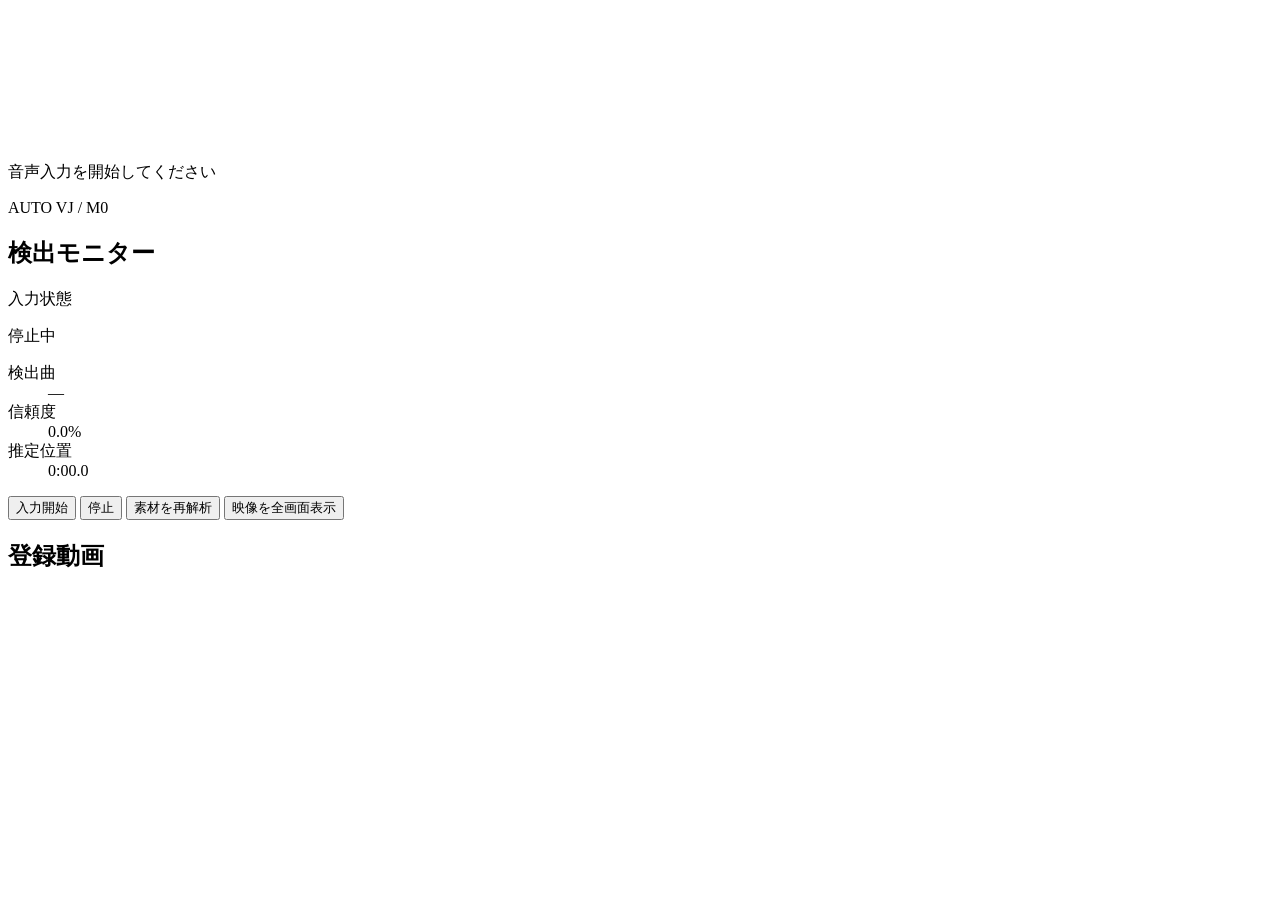
==== wwwroot/index.html @ 482ac50b "modified:   Models/AppConfig.cs 	modified:   Models/TrackRecord.cs 	modified:   README.md 	modified:" ====
<!doctype html>
<html lang="ja">
<head>
  <meta charset="utf-8">
  <meta name="viewport" content="width=device-width, initial-scale=1">
  <title>AutoVJ M0</title>
  <link rel="stylesheet" href="/style.css">
</head>
<body>
  <main class="layout">
    <section class="stage" aria-label="映像出力">
      <video id="output-video" muted playsinline></video>
      <div id="idle-message" class="idle-message">音声入力を開始してください</div>
    </section>

    <aside class="panel">
      <header>
        <p class="eyebrow">AUTO VJ / M0</p>
        <h1>検出モニター</h1>
      </header>

      <section class="status-card">
        <span id="capture-indicator" class="indicator"></span>
        <div>
          <p class="label">入力状態</p>
          <p id="status-message">停止中</p>
        </div>
      </section>

      <dl class="metrics">
        <div><dt>検出曲</dt><dd id="track-name">—</dd></div>
        <div><dt>信頼度</dt><dd id="confidence">0.0%</dd></div>
        <div><dt>推定位置</dt><dd id="position">0:00.0</dd></div>
      </dl>

      <div class="actions">
        <button id="start-button" class="primary">入力開始</button>
        <button id="stop-button">停止</button>
        <button id="rebuild-button">素材を再解析</button>
        <button id="fullscreen-button">映像を全画面表示</button>
      </div>

      <section>
        <h2>登録動画</h2>
        <div id="track-list" class="track-list"></div>
      </section>
    </aside>
  </main>
  <script src="/app.js"></script>
</body>
</html>
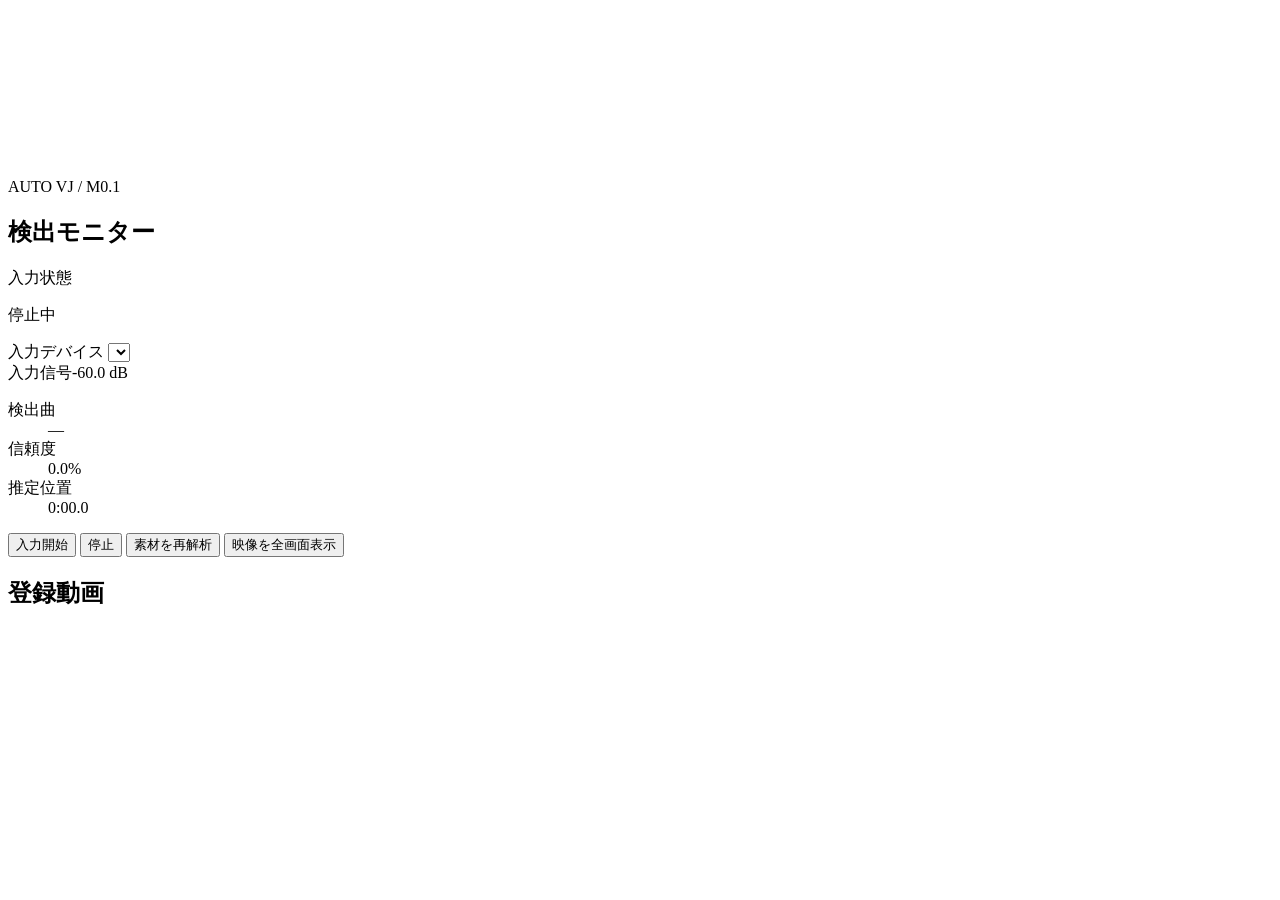
==== commit cb7f0a22: "modified:   Models/AppConfig.cs 	new file:   Models/AudioDeviceRequest.cs 	modified:   Models/Runtim" ====
--- a/wwwroot/index.html
+++ b/wwwroot/index.html
@@ -3,19 +3,19 @@
 <head>
   <meta charset="utf-8">
   <meta name="viewport" content="width=device-width, initial-scale=1">
-  <title>AutoVJ M0</title>
+  <title>AutoVJ M0.1</title>
   <link rel="stylesheet" href="/style.css">
 </head>
 <body>
   <main class="layout">
     <section class="stage" aria-label="映像出力">
-      <video id="output-video" muted playsinline></video>
-      <div id="idle-message" class="idle-message">音声入力を開始してください</div>
+      <video id="output-video" autoplay loop muted playsinline preload="auto"></video>
+      <div id="idle-message" class="idle-message" hidden>汎用動画を読み込めません</div>
     </section>
 
     <aside class="panel">
       <header>
-        <p class="eyebrow">AUTO VJ / M0</p>
+        <p class="eyebrow">AUTO VJ / M0.1</p>
         <h1>検出モニター</h1>
       </header>
 
@@ -24,6 +24,15 @@
         <div>
           <p class="label">入力状態</p>
           <p id="status-message">停止中</p>
+        </div>
+      </section>
+
+      <section class="input-controls">
+        <label for="device-select">入力デバイス</label>
+        <select id="device-select"></select>
+        <div class="level-heading"><span>入力信号</span><output id="level-value">-60.0 dB</output></div>
+        <div id="level-meter" class="level-meter" role="meter" aria-label="入力信号レベル" aria-valuemin="0" aria-valuemax="100" aria-valuenow="0">
+          <span id="level-fill"></span>
         </div>
       </section>
 
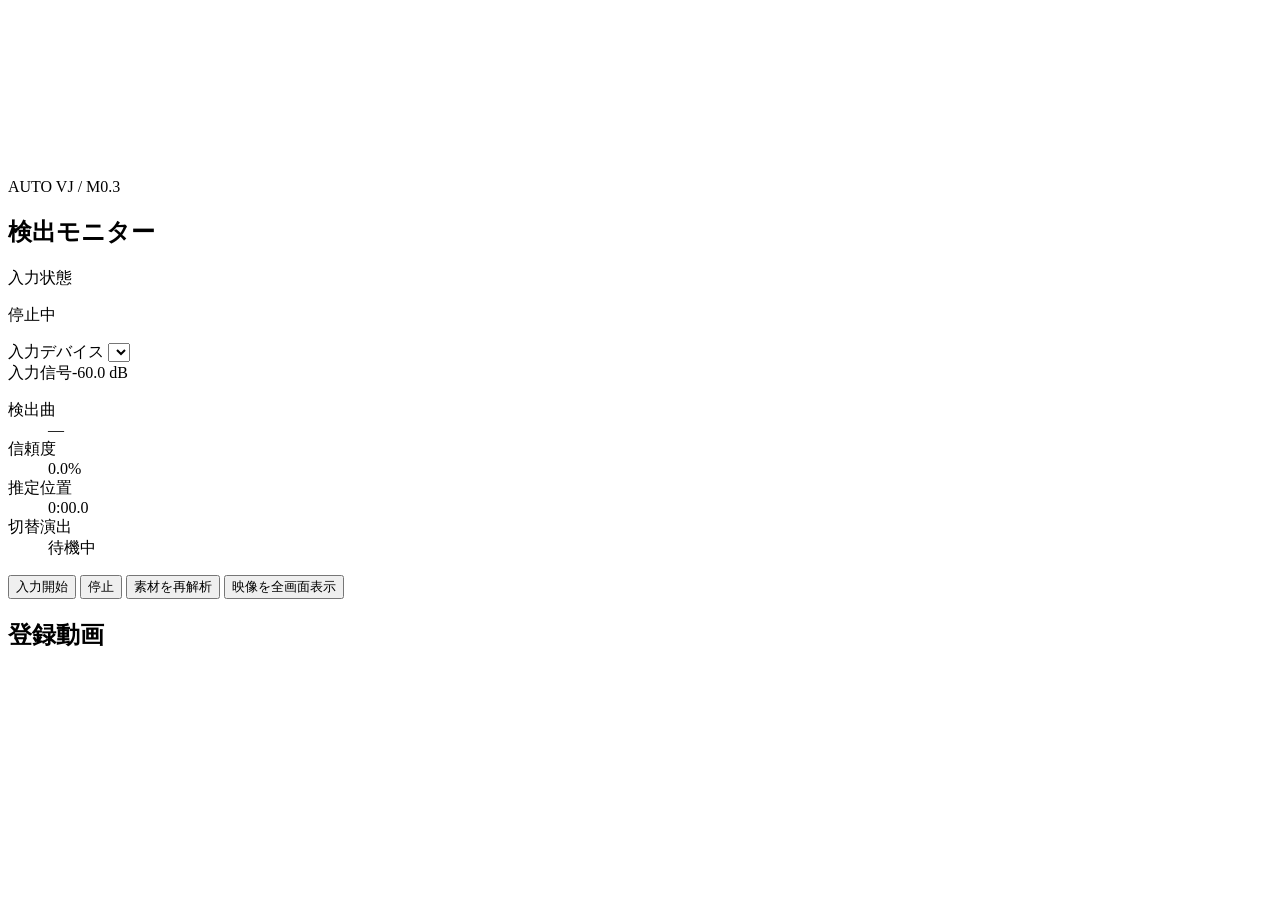
==== commit 4fe441db: "modified:   Models/AppConfig.cs 	modified:   Models/RuntimeState.cs 	modified:   Program.cs 	modifie" ====
--- a/wwwroot/index.html
+++ b/wwwroot/index.html
@@ -3,19 +3,22 @@
 <head>
   <meta charset="utf-8">
   <meta name="viewport" content="width=device-width, initial-scale=1">
-  <title>AutoVJ M0.1</title>
-  <link rel="stylesheet" href="/style.css">
+  <title>AutoVJ M0.3</title>
+  <link rel="stylesheet" href="/style.css?v=m03">
 </head>
 <body>
   <main class="layout">
     <section class="stage" aria-label="映像出力">
-      <video id="output-video" autoplay loop muted playsinline preload="auto"></video>
+      <div id="video-stack" class="video-stack">
+        <video class="output-video" loop muted playsinline preload="auto"></video>
+        <video class="output-video" loop muted playsinline preload="auto"></video>
+      </div>
       <div id="idle-message" class="idle-message" hidden>汎用動画を読み込めません</div>
     </section>
 
     <aside class="panel">
       <header>
-        <p class="eyebrow">AUTO VJ / M0.1</p>
+        <p class="eyebrow">AUTO VJ / M0.3</p>
         <h1>検出モニター</h1>
       </header>
 
@@ -40,6 +43,7 @@
         <div><dt>検出曲</dt><dd id="track-name">—</dd></div>
         <div><dt>信頼度</dt><dd id="confidence">0.0%</dd></div>
         <div><dt>推定位置</dt><dd id="position">0:00.0</dd></div>
+        <div><dt>切替演出</dt><dd id="transition-mode">待機中</dd></div>
       </dl>
 
       <div class="actions">
@@ -49,12 +53,18 @@
         <button id="fullscreen-button">映像を全画面表示</button>
       </div>
 
+      <section id="test-controls" class="test-controls" hidden>
+        <h2>UI試験</h2>
+        <button id="test-next-button">次の登録動画へ切替</button>
+        <button id="test-fallback-button">汎用動画へ切替</button>
+      </section>
+
       <section>
         <h2>登録動画</h2>
         <div id="track-list" class="track-list"></div>
       </section>
     </aside>
   </main>
-  <script src="/app.js"></script>
+  <script src="/app.js?v=m03"></script>
 </body>
 </html>
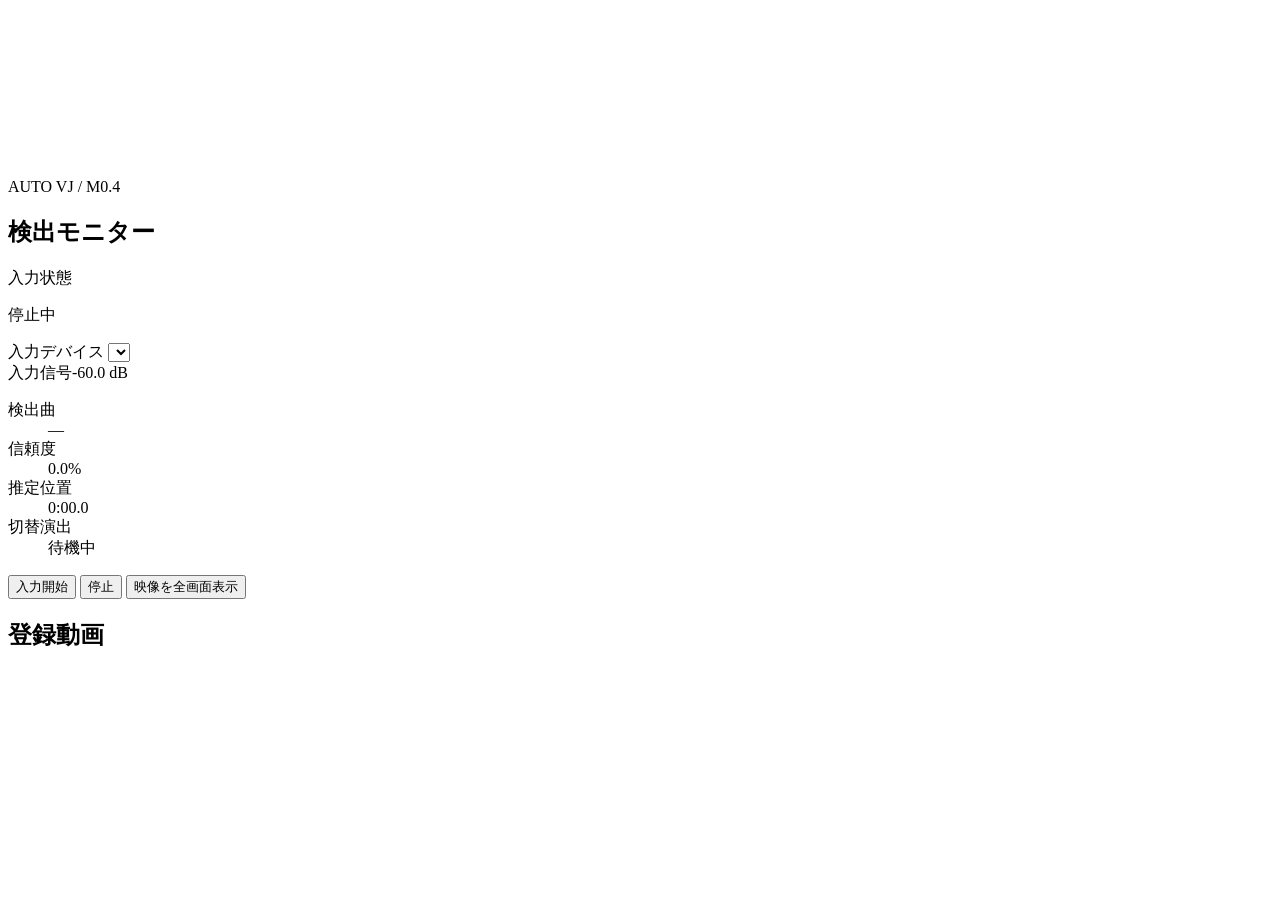
==== commit 83471938: "modified:   .gitignore 	modified:   AutoVJ.csproj 	new file:   Catalog/AutoVJ.Catalog.csproj 	new fi" ====
--- a/wwwroot/index.html
+++ b/wwwroot/index.html
@@ -3,8 +3,8 @@
 <head>
   <meta charset="utf-8">
   <meta name="viewport" content="width=device-width, initial-scale=1">
-  <title>AutoVJ M0.3</title>
-  <link rel="stylesheet" href="/style.css?v=m03">
+  <title>AutoVJ M0.4</title>
+  <link rel="stylesheet" href="/style.css?v=m04">
 </head>
 <body>
   <main class="layout">
@@ -18,7 +18,7 @@
 
     <aside class="panel">
       <header>
-        <p class="eyebrow">AUTO VJ / M0.3</p>
+        <p class="eyebrow">AUTO VJ / M0.4</p>
         <h1>検出モニター</h1>
       </header>
 
@@ -49,7 +49,6 @@
       <div class="actions">
         <button id="start-button" class="primary">入力開始</button>
         <button id="stop-button">停止</button>
-        <button id="rebuild-button">素材を再解析</button>
         <button id="fullscreen-button">映像を全画面表示</button>
       </div>
 
@@ -65,6 +64,6 @@
       </section>
     </aside>
   </main>
-  <script src="/app.js?v=m03"></script>
+  <script src="/app.js?v=m04"></script>
 </body>
 </html>
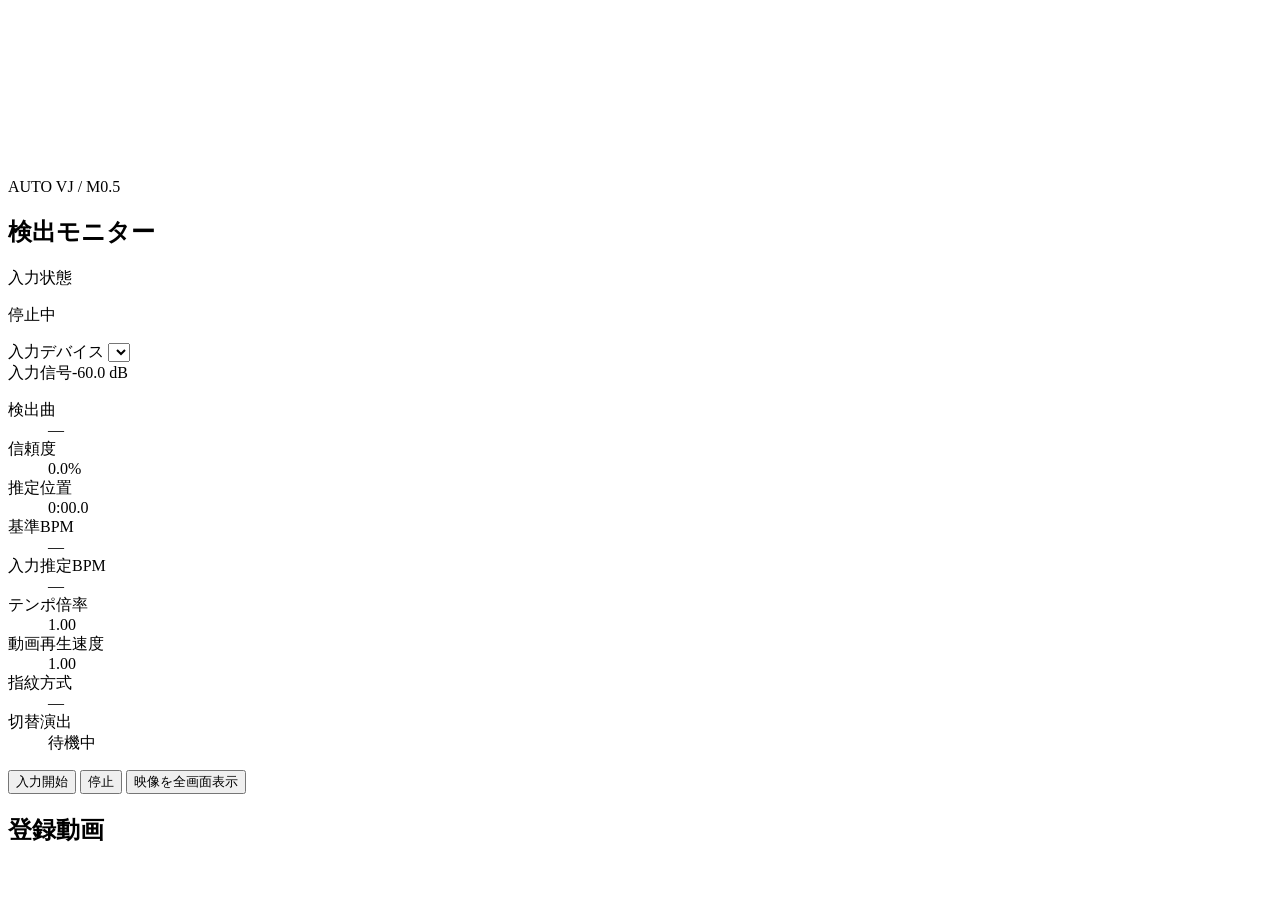
==== commit 8e69b1c9: "modified:   Catalog/AutoVJ.Catalog.csproj 	modified:   Models/AppConfig.cs 	modified:   Models/Runti" ====
--- a/wwwroot/index.html
+++ b/wwwroot/index.html
@@ -3,8 +3,8 @@
 <head>
   <meta charset="utf-8">
   <meta name="viewport" content="width=device-width, initial-scale=1">
-  <title>AutoVJ M0.4</title>
-  <link rel="stylesheet" href="/style.css?v=m04">
+  <title>AutoVJ M0.5</title>
+  <link rel="stylesheet" href="/style.css?v=m05">
 </head>
 <body>
   <main class="layout">
@@ -18,7 +18,7 @@
 
     <aside class="panel">
       <header>
-        <p class="eyebrow">AUTO VJ / M0.4</p>
+        <p class="eyebrow">AUTO VJ / M0.5</p>
         <h1>検出モニター</h1>
       </header>
 
@@ -43,6 +43,11 @@
         <div><dt>検出曲</dt><dd id="track-name">—</dd></div>
         <div><dt>信頼度</dt><dd id="confidence">0.0%</dd></div>
         <div><dt>推定位置</dt><dd id="position">0:00.0</dd></div>
+        <div><dt>基準BPM</dt><dd id="reference-bpm">—</dd></div>
+        <div><dt>入力推定BPM</dt><dd id="input-bpm">—</dd></div>
+        <div><dt>テンポ倍率</dt><dd id="tempo-ratio">1.00</dd></div>
+        <div><dt>動画再生速度</dt><dd id="playback-rate">1.00</dd></div>
+        <div><dt>指紋方式</dt><dd id="fingerprint-method">—</dd></div>
         <div><dt>切替演出</dt><dd id="transition-mode">待機中</dd></div>
       </dl>
 
@@ -64,6 +69,6 @@
       </section>
     </aside>
   </main>
-  <script src="/app.js?v=m04"></script>
+  <script src="/app.js?v=m05"></script>
 </body>
 </html>
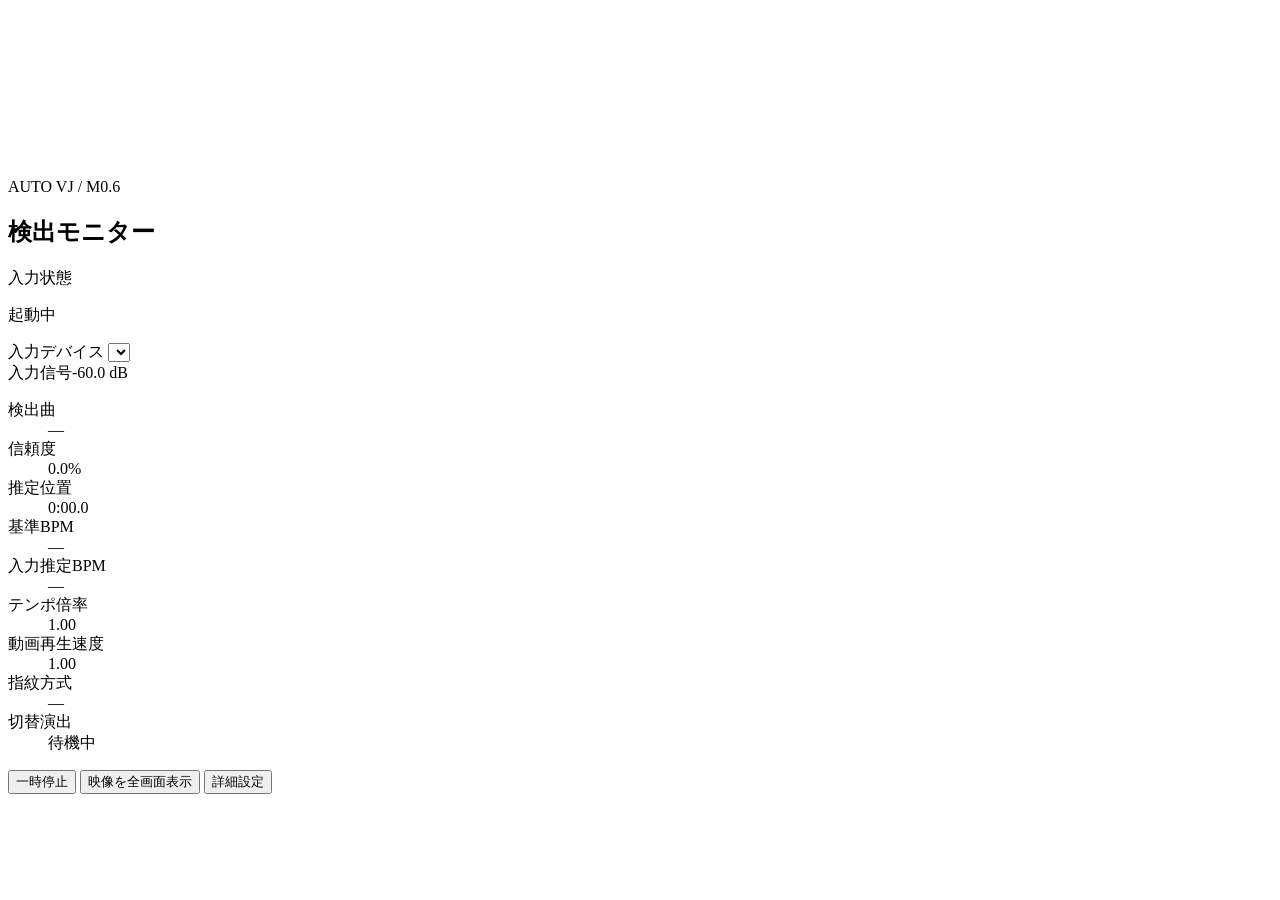
==== commit 4efa444b: "modified:   Catalog/AutoVJ.Catalog.csproj 	modified:   Models/AppConfig.cs 	new file:   Models/UiSet" ====
--- a/wwwroot/index.html
+++ b/wwwroot/index.html
@@ -1,24 +1,27 @@
 <!doctype html>
 <html lang="ja">
+
 <head>
   <meta charset="utf-8">
   <meta name="viewport" content="width=device-width, initial-scale=1">
-  <title>AutoVJ M0.5</title>
-  <link rel="stylesheet" href="/style.css?v=m05">
+  <title>AutoVJ M0.6</title>
+  <link rel="stylesheet" href="/style.css?v=m06">
 </head>
+
 <body>
   <main class="layout">
     <section class="stage" aria-label="映像出力">
       <div id="video-stack" class="video-stack">
         <video class="output-video" loop muted playsinline preload="auto"></video>
         <video class="output-video" loop muted playsinline preload="auto"></video>
+        <video id="glitch-video" class="glitch-video" loop muted playsinline preload="metadata"></video>
       </div>
       <div id="idle-message" class="idle-message" hidden>汎用動画を読み込めません</div>
     </section>
 
     <aside class="panel">
       <header>
-        <p class="eyebrow">AUTO VJ / M0.5</p>
+        <p class="eyebrow">AUTO VJ / M0.6</p>
         <h1>検出モニター</h1>
       </header>
 
@@ -26,7 +29,7 @@
         <span id="capture-indicator" class="indicator"></span>
         <div>
           <p class="label">入力状態</p>
-          <p id="status-message">停止中</p>
+          <p id="status-message">起動中</p>
         </div>
       </section>
 
@@ -34,41 +37,121 @@
         <label for="device-select">入力デバイス</label>
         <select id="device-select"></select>
         <div class="level-heading"><span>入力信号</span><output id="level-value">-60.0 dB</output></div>
-        <div id="level-meter" class="level-meter" role="meter" aria-label="入力信号レベル" aria-valuemin="0" aria-valuemax="100" aria-valuenow="0">
+        <div id="level-meter" class="level-meter" role="meter" aria-label="入力信号レベル" aria-valuemin="0"
+          aria-valuemax="100" aria-valuenow="0">
           <span id="level-fill"></span>
         </div>
       </section>
 
       <dl class="metrics">
-        <div><dt>検出曲</dt><dd id="track-name">—</dd></div>
-        <div><dt>信頼度</dt><dd id="confidence">0.0%</dd></div>
-        <div><dt>推定位置</dt><dd id="position">0:00.0</dd></div>
-        <div><dt>基準BPM</dt><dd id="reference-bpm">—</dd></div>
-        <div><dt>入力推定BPM</dt><dd id="input-bpm">—</dd></div>
-        <div><dt>テンポ倍率</dt><dd id="tempo-ratio">1.00</dd></div>
-        <div><dt>動画再生速度</dt><dd id="playback-rate">1.00</dd></div>
-        <div><dt>指紋方式</dt><dd id="fingerprint-method">—</dd></div>
-        <div><dt>切替演出</dt><dd id="transition-mode">待機中</dd></div>
+        <div>
+          <dt>検出曲</dt>
+          <dd id="track-name">—</dd>
+        </div>
+        <div>
+          <dt>信頼度</dt>
+          <dd id="confidence">0.0%</dd>
+        </div>
+        <div>
+          <dt>推定位置</dt>
+          <dd id="position">0:00.0</dd>
+        </div>
+        <div>
+          <dt>基準BPM</dt>
+          <dd id="reference-bpm">—</dd>
+        </div>
+        <div>
+          <dt>入力推定BPM</dt>
+          <dd id="input-bpm">—</dd>
+        </div>
+        <div>
+          <dt>テンポ倍率</dt>
+          <dd id="tempo-ratio">1.00</dd>
+        </div>
+        <div>
+          <dt>動画再生速度</dt>
+          <dd id="playback-rate">1.00</dd>
+        </div>
+        <div>
+          <dt>指紋方式</dt>
+          <dd id="fingerprint-method">—</dd>
+        </div>
+        <div>
+          <dt>切替演出</dt>
+          <dd id="transition-mode">待機中</dd>
+        </div>
       </dl>
 
       <div class="actions">
-        <button id="start-button" class="primary">入力開始</button>
-        <button id="stop-button">停止</button>
+        <button id="capture-toggle-button" class="primary">一時停止</button>
         <button id="fullscreen-button">映像を全画面表示</button>
+        <button id="settings-button" class="wide">詳細設定</button>
       </div>
-
-      <section id="test-controls" class="test-controls" hidden>
-        <h2>UI試験</h2>
-        <button id="test-next-button">次の登録動画へ切替</button>
-        <button id="test-fallback-button">汎用動画へ切替</button>
-      </section>
-
-      <section>
-        <h2>登録動画</h2>
-        <div id="track-list" class="track-list"></div>
-      </section>
     </aside>
   </main>
-  <script src="/app.js?v=m05"></script>
+
+  <section id="settings-overlay" class="settings-overlay" aria-labelledby="settings-title" hidden>
+    <div class="settings-dialog">
+      <header class="settings-header">
+        <div>
+          <p class="eyebrow">AUTO VJ / SETTINGS</p>
+          <h2 id="settings-title">詳細設定</h2>
+        </div>
+        <p id="settings-live-status" class="live-status">入力・検出は継続中</p>
+      </header>
+
+      <div class="settings-content">
+        <section class="settings-tracks">
+          <h3>登録動画</h3>
+          <div id="track-list" class="track-list"></div>
+        </section>
+
+        <form id="settings-form" class="settings-form">
+          <fieldset>
+            <legend>再生・検出</legend>
+            <label>未検出から汎用動画へ戻るまで（秒）
+              <input id="setting-lost-timeout" type="number" min="1" max="120" step="1" required>
+            </label>
+            <label>動画位置の再同期許容差（秒）
+              <input id="setting-resync-tolerance" type="number" min="0.1" max="30" step="0.1" required>
+            </label>
+            <label>グリッチ表示しきい値（%）
+              <input id="setting-glitch-threshold" type="number" min="0" max="100" step="1" required>
+            </label>
+          </fieldset>
+
+          <fieldset>
+            <legend>切り替え演出</legend>
+            <label class="check-row"><input id="setting-transition-enabled" type="checkbox">クロスフェードを有効にする</label>
+            <label>切り替え時間（ミリ秒）
+              <input id="setting-transition-duration" type="number" min="0" max="10000" step="100" required>
+            </label>
+            <label class="check-row"><input id="setting-blend-enabled" type="checkbox">ブレンド演出を有効にする</label>
+            <label class="check-row"><input id="setting-randomize-blend" type="checkbox">ブレンドモードをランダム選択する</label>
+            <div style="font-size:10px">※オフにした場合、以下の一覧から選ばれている先頭の効果が適用されます</div>
+            <div>
+              <span class="field-label">ブレンドモード</span>
+              <div id="blend-mode-options" class="check-grid"></div>
+            </div>
+          </fieldset>
+
+          <p id="settings-error" class="settings-error" role="alert" hidden></p>
+          <div class="settings-actions">
+            <button id="settings-save-button" class="primary" type="submit">設定を保存</button>
+            <button id="settings-cancel-button" type="button">キャンセル</button>
+          </div>
+        </form>
+
+        <section id="test-controls" class="test-controls" hidden>
+          <h3>UI試験</h3>
+          <button id="test-next-button">次の登録動画へ切替</button>
+          <button id="test-fallback-button">汎用動画へ切替</button>
+        </section>
+      </div>
+    </div>
+  </section>
+
+  <script src="/app.js?v=m06"></script>
 </body>
-</html>
+
+</html>
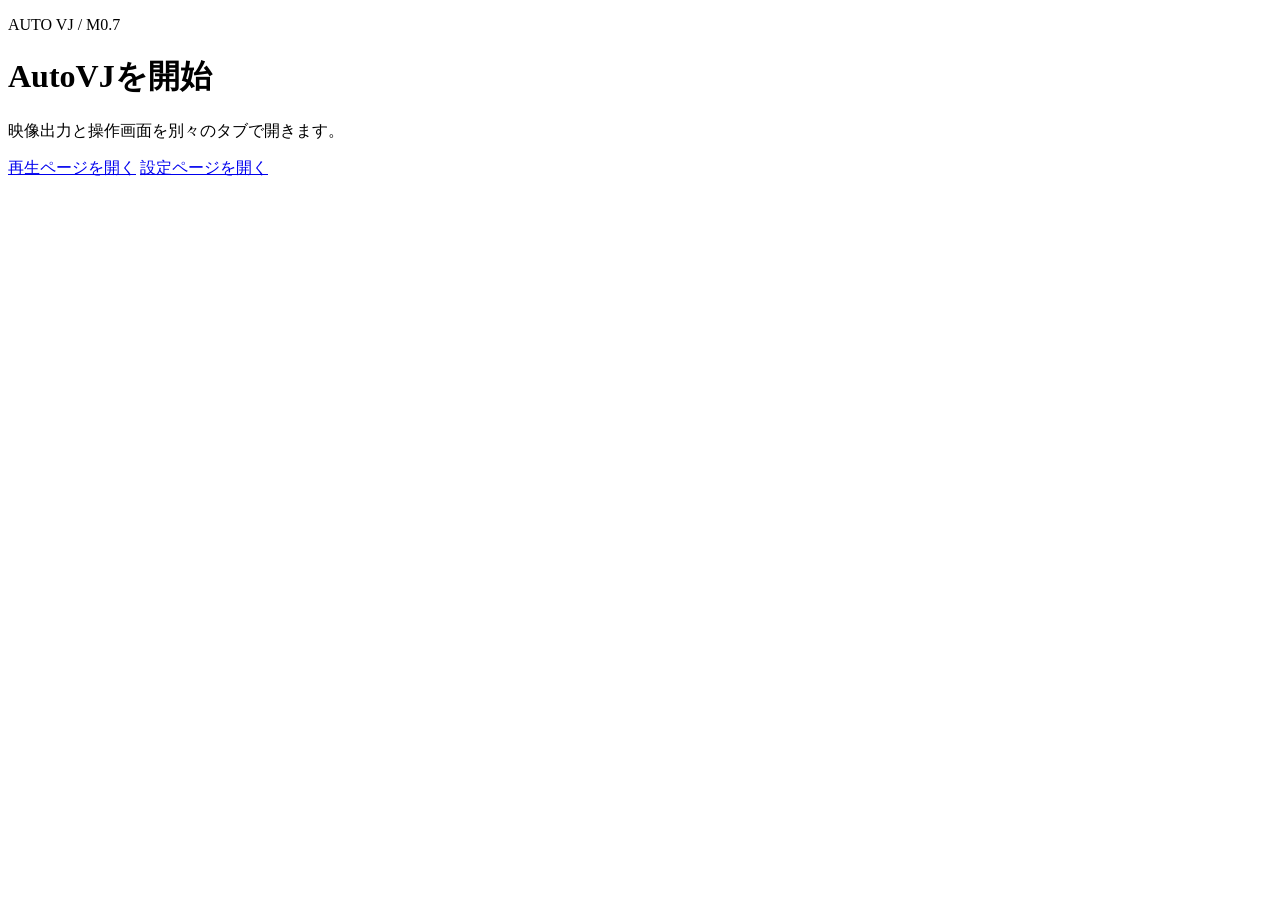
==== commit f27892b1: "modified:   Models/AppConfig.cs 	modified:   Models/AudioDeviceRequest.cs 	modified:   Models/Runtim" ====
--- a/wwwroot/index.html
+++ b/wwwroot/index.html
@@ -1,157 +1,20 @@
 <!doctype html>
 <html lang="ja">
-
 <head>
   <meta charset="utf-8">
   <meta name="viewport" content="width=device-width, initial-scale=1">
-  <title>AutoVJ M0.6</title>
-  <link rel="stylesheet" href="/style.css?v=m06">
+  <title>AutoVJ</title>
+  <link rel="stylesheet" href="/style.css?v=m07">
 </head>
-
-<body>
-  <main class="layout">
-    <section class="stage" aria-label="映像出力">
-      <div id="video-stack" class="video-stack">
-        <video class="output-video" loop muted playsinline preload="auto"></video>
-        <video class="output-video" loop muted playsinline preload="auto"></video>
-        <video id="glitch-video" class="glitch-video" loop muted playsinline preload="metadata"></video>
-      </div>
-      <div id="idle-message" class="idle-message" hidden>汎用動画を読み込めません</div>
-    </section>
-
-    <aside class="panel">
-      <header>
-        <p class="eyebrow">AUTO VJ / M0.6</p>
-        <h1>検出モニター</h1>
-      </header>
-
-      <section class="status-card">
-        <span id="capture-indicator" class="indicator"></span>
-        <div>
-          <p class="label">入力状態</p>
-          <p id="status-message">起動中</p>
-        </div>
-      </section>
-
-      <section class="input-controls">
-        <label for="device-select">入力デバイス</label>
-        <select id="device-select"></select>
-        <div class="level-heading"><span>入力信号</span><output id="level-value">-60.0 dB</output></div>
-        <div id="level-meter" class="level-meter" role="meter" aria-label="入力信号レベル" aria-valuemin="0"
-          aria-valuemax="100" aria-valuenow="0">
-          <span id="level-fill"></span>
-        </div>
-      </section>
-
-      <dl class="metrics">
-        <div>
-          <dt>検出曲</dt>
-          <dd id="track-name">—</dd>
-        </div>
-        <div>
-          <dt>信頼度</dt>
-          <dd id="confidence">0.0%</dd>
-        </div>
-        <div>
-          <dt>推定位置</dt>
-          <dd id="position">0:00.0</dd>
-        </div>
-        <div>
-          <dt>基準BPM</dt>
-          <dd id="reference-bpm">—</dd>
-        </div>
-        <div>
-          <dt>入力推定BPM</dt>
-          <dd id="input-bpm">—</dd>
-        </div>
-        <div>
-          <dt>テンポ倍率</dt>
-          <dd id="tempo-ratio">1.00</dd>
-        </div>
-        <div>
-          <dt>動画再生速度</dt>
-          <dd id="playback-rate">1.00</dd>
-        </div>
-        <div>
-          <dt>指紋方式</dt>
-          <dd id="fingerprint-method">—</dd>
-        </div>
-        <div>
-          <dt>切替演出</dt>
-          <dd id="transition-mode">待機中</dd>
-        </div>
-      </dl>
-
-      <div class="actions">
-        <button id="capture-toggle-button" class="primary">一時停止</button>
-        <button id="fullscreen-button">映像を全画面表示</button>
-        <button id="settings-button" class="wide">詳細設定</button>
-      </div>
-    </aside>
+<body class="welcome-page">
+  <main class="welcome-card">
+    <p class="eyebrow">AUTO VJ / M0.7</p>
+    <h1>AutoVJを開始</h1>
+    <p class="welcome-description">映像出力と操作画面を別々のタブで開きます。</p>
+    <div class="welcome-actions">
+      <a class="button-link primary" href="/output" target="_blank" rel="noopener">再生ページを開く</a>
+      <a class="button-link" href="/setting" target="_blank" rel="noopener">設定ページを開く</a>
+    </div>
   </main>
-
-  <section id="settings-overlay" class="settings-overlay" aria-labelledby="settings-title" hidden>
-    <div class="settings-dialog">
-      <header class="settings-header">
-        <div>
-          <p class="eyebrow">AUTO VJ / SETTINGS</p>
-          <h2 id="settings-title">詳細設定</h2>
-        </div>
-        <p id="settings-live-status" class="live-status">入力・検出は継続中</p>
-      </header>
-
-      <div class="settings-content">
-        <section class="settings-tracks">
-          <h3>登録動画</h3>
-          <div id="track-list" class="track-list"></div>
-        </section>
-
-        <form id="settings-form" class="settings-form">
-          <fieldset>
-            <legend>再生・検出</legend>
-            <label>未検出から汎用動画へ戻るまで（秒）
-              <input id="setting-lost-timeout" type="number" min="1" max="120" step="1" required>
-            </label>
-            <label>動画位置の再同期許容差（秒）
-              <input id="setting-resync-tolerance" type="number" min="0.1" max="30" step="0.1" required>
-            </label>
-            <label>グリッチ表示しきい値（%）
-              <input id="setting-glitch-threshold" type="number" min="0" max="100" step="1" required>
-            </label>
-          </fieldset>
-
-          <fieldset>
-            <legend>切り替え演出</legend>
-            <label class="check-row"><input id="setting-transition-enabled" type="checkbox">クロスフェードを有効にする</label>
-            <label>切り替え時間（ミリ秒）
-              <input id="setting-transition-duration" type="number" min="0" max="10000" step="100" required>
-            </label>
-            <label class="check-row"><input id="setting-blend-enabled" type="checkbox">ブレンド演出を有効にする</label>
-            <label class="check-row"><input id="setting-randomize-blend" type="checkbox">ブレンドモードをランダム選択する</label>
-            <div style="font-size:10px">※オフにした場合、以下の一覧から選ばれている先頭の効果が適用されます</div>
-            <div>
-              <span class="field-label">ブレンドモード</span>
-              <div id="blend-mode-options" class="check-grid"></div>
-            </div>
-          </fieldset>
-
-          <p id="settings-error" class="settings-error" role="alert" hidden></p>
-          <div class="settings-actions">
-            <button id="settings-save-button" class="primary" type="submit">設定を保存</button>
-            <button id="settings-cancel-button" type="button">キャンセル</button>
-          </div>
-        </form>
-
-        <section id="test-controls" class="test-controls" hidden>
-          <h3>UI試験</h3>
-          <button id="test-next-button">次の登録動画へ切替</button>
-          <button id="test-fallback-button">汎用動画へ切替</button>
-        </section>
-      </div>
-    </div>
-  </section>
-
-  <script src="/app.js?v=m06"></script>
 </body>
-
-</html>+</html>
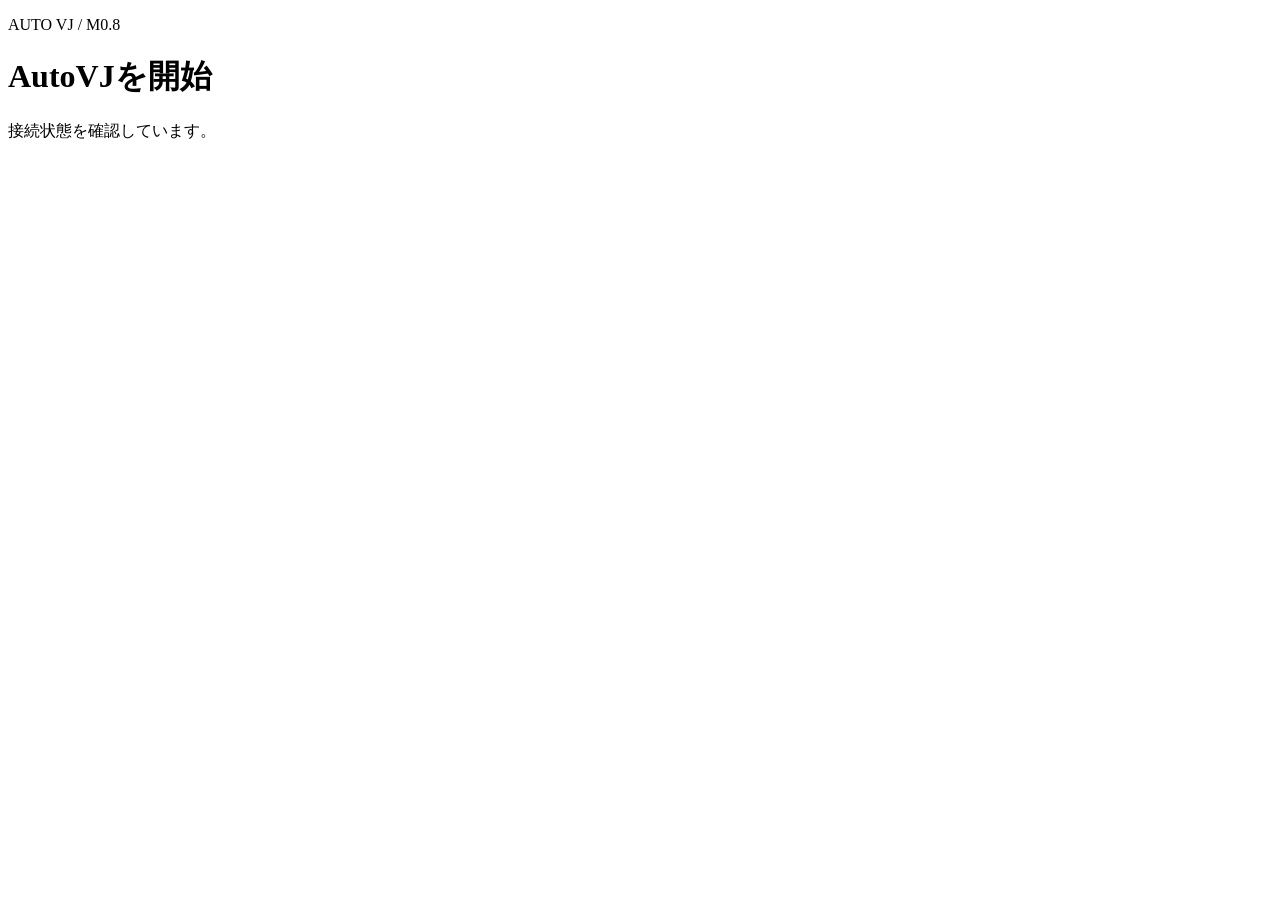
==== commit 40f9e187: "modified:   Models/AppConfig.cs 	new file:   Models/PinRequest.cs 	modified:   Models/RuntimeState.c" ====
--- a/wwwroot/index.html
+++ b/wwwroot/index.html
@@ -4,17 +4,25 @@
   <meta charset="utf-8">
   <meta name="viewport" content="width=device-width, initial-scale=1">
   <title>AutoVJ</title>
-  <link rel="stylesheet" href="/style.css?v=m07">
+  <link rel="stylesheet" href="/style.css?v=m08">
 </head>
 <body class="welcome-page">
   <main class="welcome-card">
-    <p class="eyebrow">AUTO VJ / M0.7</p>
+    <p class="eyebrow">AUTO VJ / M0.8</p>
     <h1>AutoVJを開始</h1>
-    <p class="welcome-description">映像出力と操作画面を別々のタブで開きます。</p>
-    <div class="welcome-actions">
+    <p id="welcome-description" class="welcome-description">接続状態を確認しています。</p>
+    <form id="pin-form" class="pin-form" hidden>
+      <label for="pin-input">LAN公開用PIN</label>
+      <input id="pin-input" type="password" inputmode="numeric" autocomplete="one-time-code" pattern="[0-9]{4}" minlength="4" maxlength="4" required>
+      <button class="primary" type="submit">認証する</button>
+      <p id="pin-error" class="pin-error" role="alert" hidden></p>
+    </form>
+    <p id="authenticated-message" class="authenticated-message" hidden>認証済です</p>
+    <div id="welcome-actions" class="welcome-actions" hidden>
       <a class="button-link primary" href="/output" target="_blank" rel="noopener">再生ページを開く</a>
       <a class="button-link" href="/setting" target="_blank" rel="noopener">設定ページを開く</a>
     </div>
   </main>
+  <script src="/welcome.js?v=m08"></script>
 </body>
 </html>
